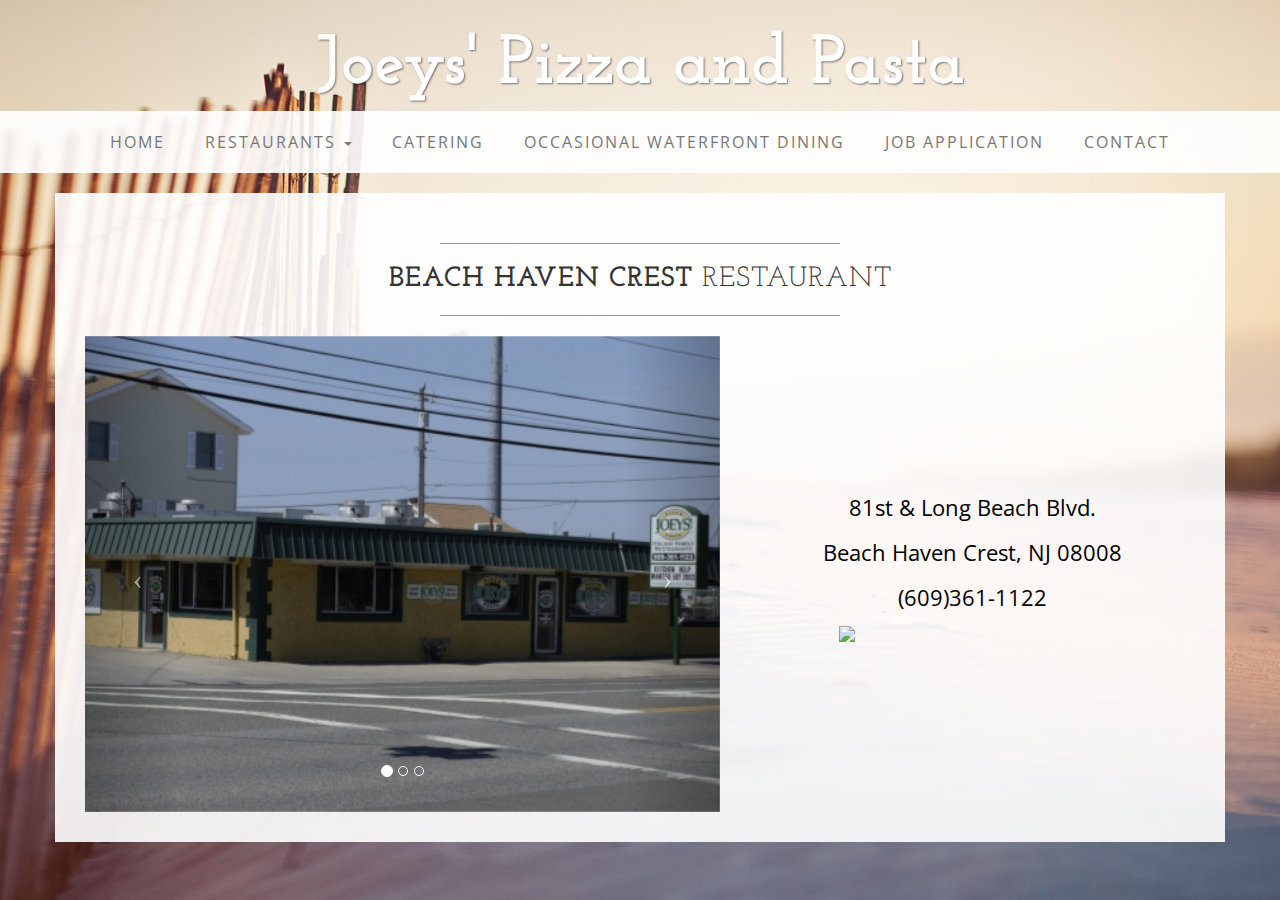
==== bhcrest.html @ fa231946 "Initial Import" ====
<!DOCTYPE html>
<html lang="en">

<head>

    <meta charset="utf-8">
    <meta http-equiv="X-UA-Compatible" content="IE=edge">
    <meta name="viewport" content="width=device-width, initial-scale=1">
    <meta name="description" content="">
    <meta name="author" content="">

    <title>Joeys' Pizza and Pasta</title>

    <!-- Bootstrap Core CSS -->
    <link href="css/bootstrap.min.css" rel="stylesheet">

    <!-- Custom CSS -->
    <link href="css/business-casual.css" rel="stylesheet">

    <!-- Fonts -->
    <link href="http://fonts.googleapis.com/css?family=Open+Sans:300italic,400italic,600italic,700italic,800italic,400,300,600,700,800" rel="stylesheet" type="text/css">
    <link href="http://fonts.googleapis.com/css?family=Josefin+Slab:100,300,400,600,700,100italic,300italic,400italic,600italic,700italic" rel="stylesheet" type="text/css">

</head>

<body>

    <div class="brand">Joeys' Pizza and Pasta</div>

    <!-- Navigation -->
    <nav class="navbar navbar-default" role="navigation">
        <div class="container">
            <!-- Brand and toggle get grouped for better mobile display -->
            <div class="navbar-header">
                <button type="button" class="navbar-toggle" data-toggle="collapse" data-target="#bs-example-navbar-collapse-1">
                    <span class="sr-only">Toggle navigation</span>
                    <span class="icon-bar"></span>
                    <span class="icon-bar"></span>
                    <span class="icon-bar"></span>
                </button>
                <!-- navbar-brand is hidden on larger screens, but visible when the menu is collapsed -->
                <a class="navbar-brand" href="index.html">Joeys' Pizza</a>
            </div>
            <!-- Collect the nav links, forms, and other content for toggling -->
            <div class="collapse navbar-collapse" id="bs-example-navbar-collapse-1">
                <ul class="nav navbar-nav">
                    <li>
                        <a href="index.html">Home</a>
                    </li>
                    <li class="dropdown">
                        <a class="dropdown-toggle" data-toggle="dropdown" href="#">Restaurants
                            <span class="caret"></span>
                        </a>
                        <ul class="dropdown-menu">
                            <li><a href="manahawkin.html">Manahawkin</a></li>
                            <li><a href="shipbottom.html">Ship Bottom</a></li>
                            <li><a href="bhcrest.html">Beach Haven Crest</a></li>
                        </ul>
                    </li>
                    <li>
                        <a href="catering.html" id="catering">Catering</a>
                    </li>
                    <li>
                        <a href="waterfront-dining.html">Occasional Waterfront Dining</a>
                    </li>
                    <li>
                        <a href="job-application.html" id="jobApp">Job Application</a>
                    </li>
                    <li>
                        <a href="contact.html">Contact</a>
                    </li>
                </ul>
            </div>
            <!-- /.navbar-collapse -->
        </div>
        <!-- /.container -->
    </nav>

    <div class="container">

        <div class="row">
            <div class="box">
                <div class="col-lg-12">
                    <hr>
                    <h2 class="intro-text text-center" style="font-size:28px;font-style:bold;"><strong>Beach Haven Crest</strong>
                    	Restaurant
                    </h2>
                    <hr>
                    <div class="row">
                        <div class="col-md-7">
                            <div id="carousel-example-generic" class="carousel slide">
                        <!-- Indicators -->
                        <ol class="carousel-indicators hidden-xs">
                            <li data-target="#carousel-example-generic" data-slide-to="0" class="active"></li>
                            <li data-target="#carousel-example-generic" data-slide-to="1"></li>
                            <li data-target="#carousel-example-generic" data-slide-to="2"></li>
                        </ol>

                        <!-- Wrapper for slides -->
                        <div class="carousel-inner">
                            <div class="item active">
                                <img class="img-responsive img-full" src="img/bh1.jpg" alt="">
                            </div>
                            <div class="item">
                                <img class="img-responsive img-full" src="img/bh2.jpg" alt="">
                            </div>
                            <div class="item">
                                <img class="img-responsive img-full" src="img/bh3.jpg" alt="">
                            </div>
                        </div>

                        <!-- Controls -->
                        <a class="left carousel-control" href="#carousel-example-generic" data-slide="prev">
                            <span class="icon-prev"></span>
                        </a>
                        <a class="right carousel-control" href="#carousel-example-generic" data-slide="next">
                            <span class="icon-next"></span>
                        </a>
                    </div>
                        </div>
                        <div class="col-md-5">
                            <div class="center-block center-vertical">
                                <br>
                                <br>
                                <br>
                                <p class="test">81st & Long Beach Blvd.</p>
                                <p class="test">Beach Haven Crest, NJ 08008</p>
                                <p class="test">(609)361-1122</p>
                                <a href="docs/JoeysManahawkinMenu_2016.pdf">
                                    <img class="center-block" src="http://pho-crawfish.com/wp-content/uploads/2016/02/menu_button.png" width="60%"/>
                                </a>
                            </div>
                        </div>
                    </div>
                </div>
            </div>
        </div>
    </div>
    <!-- /.container -->

    <footer>
        
    </footer>

    <!-- jQuery -->
    <script src="js/jquery.js"></script>
    <script src="js/custom-jquery.js"></script>

    <!-- Bootstrap Core JavaScript -->
    <script src="js/bootstrap.min.js"></script>

    <script>
    $('.carousel').carousel({
        interval: 5000 //changes the speed
    })
    </script>

</body>

</html>
---- css/business-casual.css ----
/*!
 * Start Bootstrap - Business Casual Bootstrap Theme (http://startbootstrap.com)
 * Code licensed under the Apache License v2.0.
 * For details, see http://www.apache.org/licenses/LICENSE-2.0.
 */

body {
    font-family: "Open Sans","Helvetica Neue",Helvetica,Arial,sans-serif;
    background: url('../img/bg.jpg') no-repeat center center fixed;
    -webkit-background-size: cover;
    -moz-background-size: cover;
    background-size: cover;
    -o-background-size: cover;
}

h1,
h2,
h3,
h4,
h5,
h6 {
    text-transform: uppercase;
    font-family: "Josefin Slab","Helvetica Neue",Helvetica,Arial,sans-serif;
    font-weight: 700;
    letter-spacing: 1px;
}

p {
    font-size: 1.1em;
    line-height: 1.6;
    color: #000;
}

hr {
    max-width: 400px;
    border-color: #999999;
}

ul {
    list-style: none;
}
.brand,
.address-bar {
    display: none;
}

.navbar-brand {
    text-transform: uppercase;
    font-weight: 900;
    letter-spacing: 2px;
}

.navbar-nav {
    text-transform: uppercase;
    font-weight: 400;
    letter-spacing: 2px;
}

.img-full {
    min-width: 100%;
}

.brand-before,
.brand-name {
    text-transform: capitalize;
}

.brand-before {
    margin: 15px 0;
}

.brand-name {
    margin: 0;
    font-size: 4em;
}

.tagline-divider {
    margin: 15px auto 3px;
    max-width: 250px;
    border-color: #999999;
}

.box {
    margin-bottom: 20px;
    padding: 30px 15px;
    background: #fff;
    background: rgba(255,255,255,0.9);
}

.intro-text {
    text-transform: uppercase;
    font-size: 1.25em;
    font-weight: 400;
    letter-spacing: 1px;
}

.img-border {
    float: none;
    margin: 0 auto 0;
    border: #999999 solid 1px;
}

.img-left {
    float: none;
    margin: 0 auto 0;
}

.center-block {
    display: table;
    margin: 0 auto;
}

.test {
    font-size: 22px;
    text-align: center;
    font-style: bold;
}

.center-vertical {
    display: flex;
    justify-content: center;
    flex-direction: column;
    height: 400px;
}

#pdf {
    height: 100vh;
}

#pdf2 {
    height: 100vh;
}

#map_wrapper {
    height: 400px;
}

#map_canvas {
    width: 100%;
    height: 100%;
}

footer {
    background: #fff;
    background: rgba(255,255,255,0.9);
}

footer p {
    margin: 0;
    padding: 50px 0;
}

@media screen and (min-width:768px) {
    .brand {
        display: inherit;
        margin: 0;
        padding: 30px 0 10px;
        text-align: center;
        text-shadow: 1px 1px 2px rgba(0,0,0,0.5);
        font-family: "Josefin Slab","Helvetica Neue",Helvetica,Arial,sans-serif;
        font-size: 5em;
        font-weight: 700;
        line-height: normal;
        color: #fff;
    }

    .top-divider {
        margin-top: 0;
    }

    .img-left {
        float: left;
        margin-right: 25px;
    }

    .address-bar {
        display: inherit;
        margin: 0;
        padding: 0 0 40px;
        text-align: center;
        text-shadow: 1px 1px 2px rgba(0,0,0,0.5);
        text-transform: uppercase;
        font-size: 1.25em;
        font-weight: 400;
        letter-spacing: 3px;
        color: #fff;
    }

    .navbar {
        border-radius: 0;
    }

    .navbar-header {
        display: none;
    }

    .navbar {
        min-height: 0;
    }

    .navbar-default {
        border: none;
        background: #fff;
        background: rgba(255,255,255,0.9);
    }

    .nav>li>a {
        padding: 20px;
    }

    .navbar-nav>li>a {
        line-height: normal;
    }

    .navbar-nav {
        display: table;
        float: none;
        margin: 0 auto;
        table-layout: fixed;
        font-size: 1.15em;
    }
}

@media screen and (min-width:1200px) {
    .box:after {
        content: '';
        display: table;
        clear: both;
    }

    #pdf {
        height: 200vh;
        max-height: 1550px;
    }

    #pdf2 {
        height: 200vh;
        max-height: 1130px;
    }
}
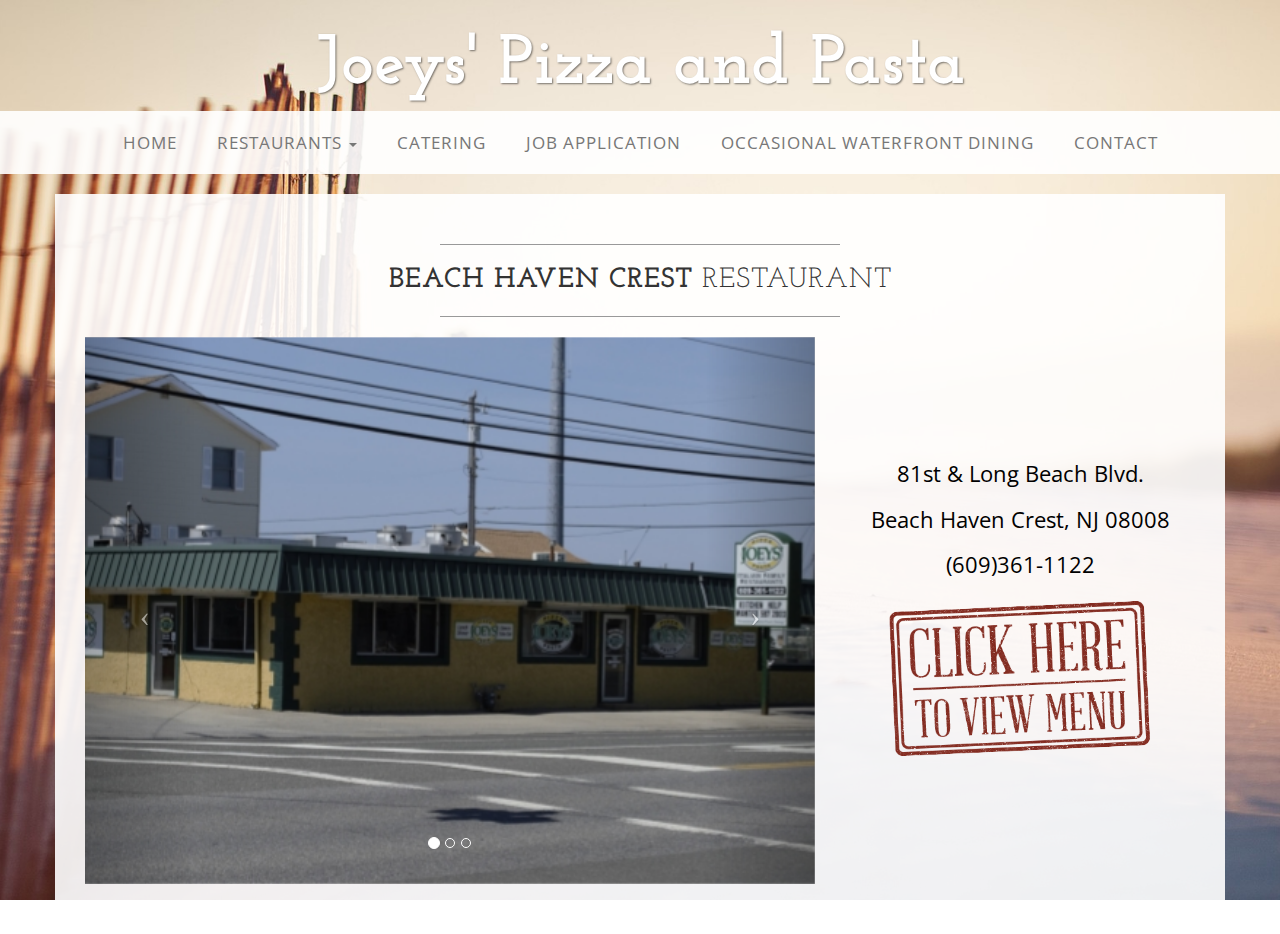
==== commit 1e1eb73e: "V2" ====
--- a/bhcrest.html
+++ b/bhcrest.html
@@ -61,10 +61,10 @@
                         <a href="catering.html" id="catering">Catering</a>
                     </li>
                     <li>
-                        <a href="waterfront-dining.html">Occasional Waterfront Dining</a>
+                        <a href="job-application.html" id="jobApp">Job Application</a>
                     </li>
                     <li>
-                        <a href="job-application.html" id="jobApp">Job Application</a>
+                        <a href="waterfront-dining.html">Occasional Waterfront Dining</a>
                     </li>
                     <li>
                         <a href="contact.html">Contact</a>
@@ -86,8 +86,8 @@
                     	Restaurant
                     </h2>
                     <hr>
-                    <div class="row">
-                        <div class="col-md-7">
+                    <div class="row center-both">
+                        <div class="col-sm-8">
                             <div id="carousel-example-generic" class="carousel slide">
                         <!-- Indicators -->
                         <ol class="carousel-indicators hidden-xs">
@@ -118,18 +118,13 @@
                         </a>
                     </div>
                         </div>
-                        <div class="col-md-5">
-                            <div class="center-block center-vertical">
-                                <br>
-                                <br>
-                                <br>
-                                <p class="test">81st & Long Beach Blvd.</p>
-                                <p class="test">Beach Haven Crest, NJ 08008</p>
-                                <p class="test">(609)361-1122</p>
-                                <a href="docs/JoeysManahawkinMenu_2016.pdf">
-                                    <img class="center-block" src="http://pho-crawfish.com/wp-content/uploads/2016/02/menu_button.png" width="60%"/>
-                                </a>
-                            </div>
+                        <div class="col-sm-4">
+                            <p class="test">81st & Long Beach Blvd.</p>
+                            <p class="test">Beach Haven Crest, NJ 08008</p>
+                            <p class="test">(609)361-1122</p>
+                            <a href="docs/JoeysManahawkinMenu_2016.pdf">
+                                <img class="center-block" src="img/menu-button.png" width="75%"/>
+                            </a>
                         </div>
                     </div>
                 </div>
--- a/css/business-casual.css
+++ b/css/business-casual.css
@@ -39,6 +39,21 @@
 ul {
     list-style: none;
 }
+
+a {
+    color: #777;
+}
+
+a:visited {
+    color: #777;
+    text-decoration: none;
+}
+
+a:hover {
+    text-decoration: none;
+    color: #333;
+}
+
 .brand,
 .address-bar {
     display: none;
@@ -120,7 +135,7 @@
     display: flex;
     justify-content: center;
     flex-direction: column;
-    height: 400px;
+    height: 300px;
 }
 
 #pdf {
@@ -147,7 +162,12 @@
 
 footer p {
     margin: 0;
-    padding: 50px 0;
+    padding: 20px 0;
+}
+
+footer a:hover {
+    color: #333;
+    text-decoration: none;
 }
 
 @media screen and (min-width:768px) {
@@ -173,7 +193,7 @@
         margin-right: 25px;
     }
 
-    .address-bar {
+/*    .address-bar {
         display: inherit;
         margin: 0;
         padding: 0 0 40px;
@@ -184,7 +204,7 @@
         font-weight: 400;
         letter-spacing: 3px;
         color: #fff;
-    }
+    }*/
 
     .navbar {
         border-radius: 0;
@@ -205,7 +225,7 @@
     }
 
     .nav>li>a {
-        padding: 20px;
+        padding: 20px 10px 20px 10px;
     }
 
     .navbar-nav>li>a {
@@ -217,11 +237,51 @@
         float: none;
         margin: 0 auto;
         table-layout: fixed;
-        font-size: 1.15em;
-    }
+        font-size: 1.14em;
+        letter-spacing: 1px;
+    }
+
+    .center-both {
+        display: flex;
+        align-items: center;
+        justify-content: center 
+    }
+
+}
+
+@media (min-width: 768px) and (max-width: 991px) {
+    .navbar-nav{
+        font-size: 1.25em;
+        display: inline-block;
+        float: none;
+        vertical-align: top;
+        text-align: center;
+    }
+
+    .navbar-nav > li {
+        display: inline-block;
+        float:none;
+    }
+
+    .navbar-nav>li>a {
+        line-height: 0;
+    }
+
+    .nav>li>a {
+        padding: 20px;
+    }     
 }
 
 @media screen and (min-width:1200px) {
+    
+    .navbar-nav{
+        font-size: 1.2em;
+    }
+
+    .nav>li>a {
+        padding: 20px;
+    }    
+
     .box:after {
         content: '';
         display: table;
@@ -237,4 +297,11 @@
         height: 200vh;
         max-height: 1130px;
     }
+}
+
+@media (min-width: 992px) and (max-width: 1199px) {
+
+    #water-middle {
+        transform: translateY(20%);
+    }
 }